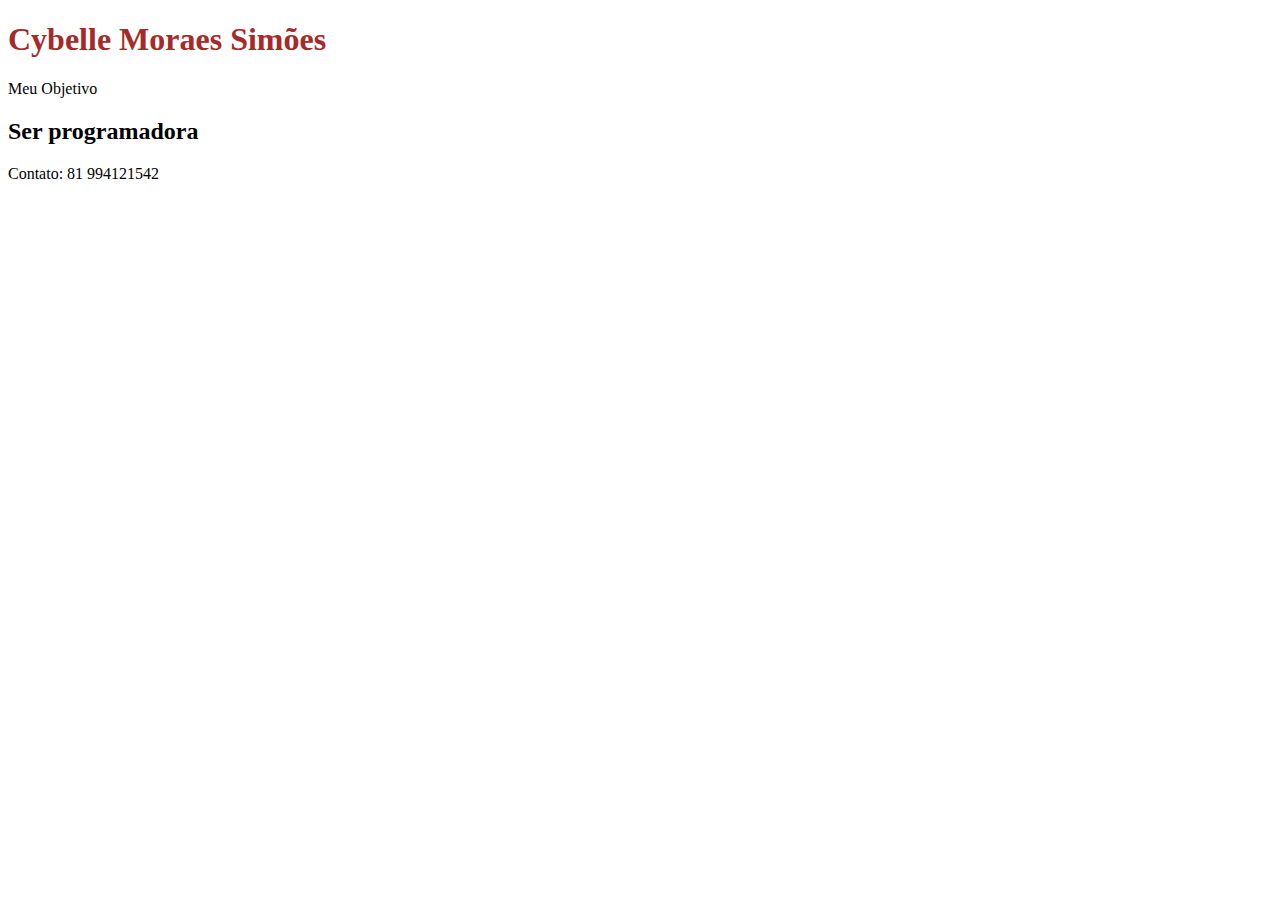
==== index.html @ 7cb72365 "arquivo index.css" ====
<!DOCTYPE html>
<html lang="en">
<head>
    <meta charset="UTF-8">
    <meta name="viewport" content="width=device-width, initial-scale=1.0">
    <title>Curriculocybelle</title>
    <link rel="stylesheet" href="index..css">
</head>
<body>
    <h1>Cybelle Moraes Simões</h1>
    <p>Meu Objetivo</p>
    <h2>Ser programadora</h2>
    <p>Contato: 81 994121542</p>
</body>
</html>
---- index..css ----
h1{color:brown;

}
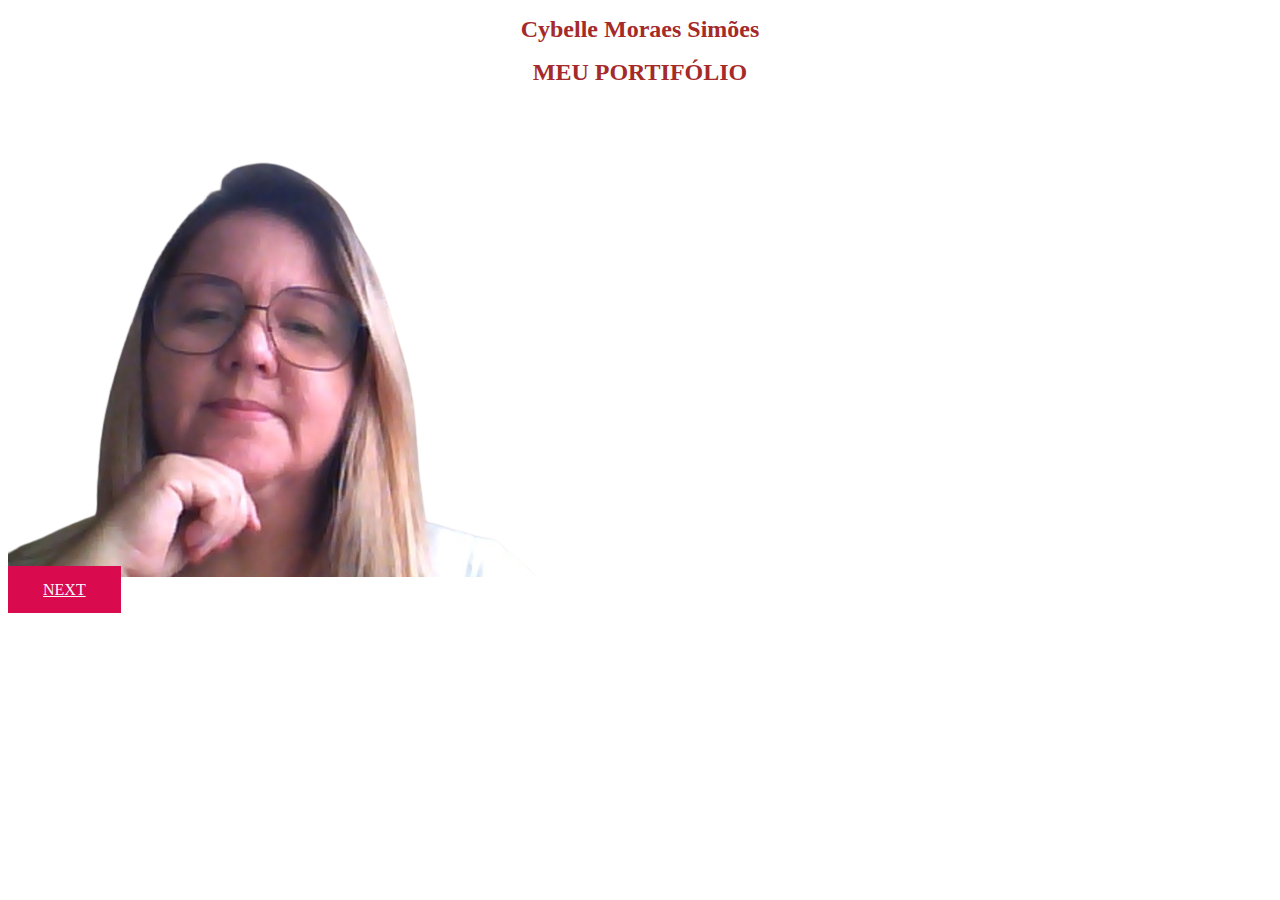
==== commit 20e75e7e: "enviando arquivos para hub" ====
--- a/index.html
+++ b/index.html
@@ -5,11 +5,20 @@
     <meta name="viewport" content="width=device-width, initial-scale=1.0">
     <title>Curriculocybelle</title>
     <link rel="stylesheet" href="index..css">
+    
 </head>
 <body>
+   
+       
     <h1>Cybelle Moraes Simões</h1>
-    <p>Meu Objetivo</p>
-    <h2>Ser programadora</h2>
-    <p>Contato: 81 994121542</p>
+    <h1>MEU PORTIFÓLIO</h1>
+    <br>
+    <img src="cy.png" alt="">
+    <br>
+    <a id="botao-bonito" href="minhapagina.html">NEXT</a>
+
+
+
+    
 </body>
 </html>--- a/index..css
+++ b/index..css
@@ -1,3 +1,27 @@
 h1{color:brown;
+    font-size:x-large ;
+    text-align: center;
 
-}+}
+
+p{color:rgb(1, 1, 17);
+    width: 100px;
+    height: 100px;
+    padding-left: 16px;
+    padding-right: 16px;
+    padding-top: 16px;
+    padding-bottom: 16px;
+
+}
+
+#botao-bonito{
+    color: rgb(245, 250, 253);
+    padding-left: 35px;
+    padding-top:15px;
+    padding-bottom: 15px;
+    padding-right: 35px;
+    background-color: rgb(218, 10, 79);
+    align-items: center;
+    
+}
+
